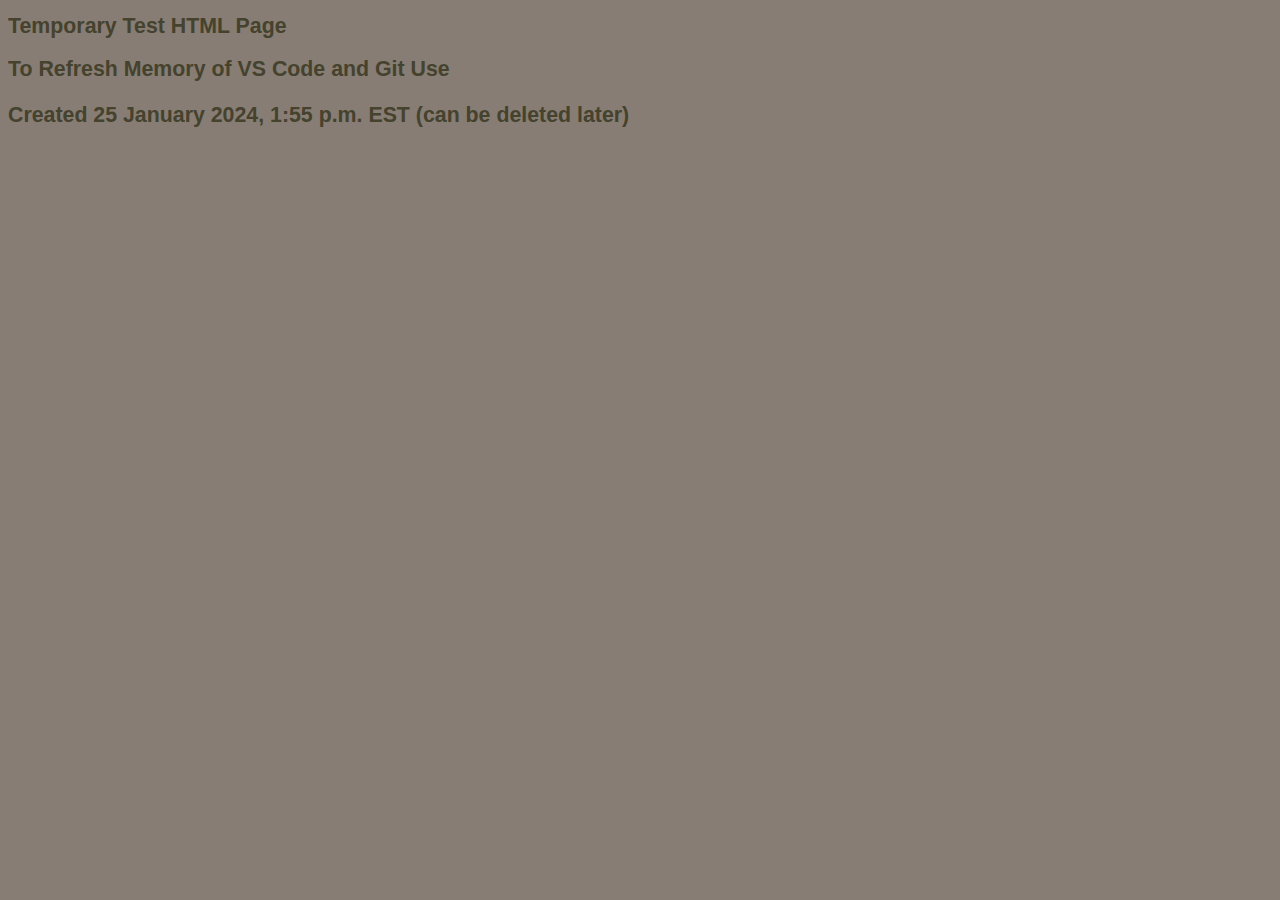
==== test.html @ 4ae56536 "add new test.html on 1/25 (temporarily)" ====
<!DOCTYPE html>
<html lang="en">
<head>
    <meta charset="UTF-8">
    <meta name="viewport" content="width=device-width, initial-scale=1.0">
    <link rel="stylesheet" href="./assets/css/style.css">
    <title>Document</title>
</head>
<body>
    <h1>Temporary Test HTML Page</h1>
    <h2>To Refresh Memory of VS Code and Git Use</h2>
    <h3>Created 25 January 2024, 1:55 p.m. EST (can be deleted later)</h3>
</body>
</html>
---- assets/css/style.css ----
/* # Module 01 Mini-Project: Landing Page

In this mini-project, you will build a landing page using HTML and CSS. While you will be responsible for your own landing page, you will work in a group to brainstorm and share ideas.

## Instructions

Work in your group to implement the following user stories:

* As a client, I want to view a single webpage that collects a visitor's contact information.

* As a client, I want the landing page to have a header and footer.

* As a client, I want the landing page to have an image with a caption.

* As a client, I want the landing page to have a contact form.

* As a client, I want the landing page to have a polished and accessible UI.

## Acceptance Criteria

* It's done when the page uses semantic HTML elements.

* It's done when the page uses universal, element, and class selectors in CSS.

* It's done when the page features at least three colors in the design.

* It's done when the page uses a single font and font family for all text.

* It's done when the page uses at least two heading elements (`<h1>` through `<h6>`).

* It's done when the header is fixed to the top of the page on scroll.

* It's done when the header contains a navigation bar with three links that display inline, including a contact link.

* It's done when, if the contact link is clicked, the page jumps directly to the contact form.

* It's done when the contact form includes `input` elements for name and email.

* It's done when the contact form includes a Send button.

* It's done when the image includes a descriptive `alt` attribute.

* It's done when the page is deployed to GitHub Pages.

## 💡 Notes

Follow these instructions to deploy your project to GitHub Pages:

1. Create a new repository on your GitHub account and clone it to your computer.

2. When you're ready to deploy, use the `git add`, `git commit`, and `git push` commands to save and push your code to your GitHub repository.

3. Navigate to your GitHub repository in the browser and then select the Settings tab on the right side of the page.

4. On the Settings page, select Pages on the left side of the page. On the GitHub Pages screen, choose `main` in the dropdown under Source.

5. Navigate to <your-github-username.github.io/your-repository-name> and you will find that your new webpage has gone live! For example, if your GitHub username is "lernantino" and the project is "css-demo-site", then your URL would be <lernantino.github.io/css-demo-site>.

You can also refer to this [YouTube video on enabling GitHub Pages](https://youtu.be/P4Mu1t5rIXg) for more guidance.

> **Important**: It might take a few minutes for GitHub pages to display your site correctly. If your project does not deploy or display correctly, check that all file paths in your application are relative and use the right casing. GitHub is case-sensitive, an inccorect capital or lowercase letter could cause problems in deployment.

## 💡 Hints

Refer to the documentation:

* [MDN Web Docs on HTML elements](https://developer.mozilla.org/en-US/docs/Web/HTML/Element)

* [MDN Web Docs on color](https://developer.mozilla.org/en-US/docs/Web/CSS/color)

* [MDN Web Docs on font](https://developer.mozilla.org/en-US/docs/Web/CSS/font)

* [MDN Web Docs on HTML section heading elements](https://developer.mozilla.org/en-US/docs/Web/HTML/Element/Heading_Elements)

* [MDN Web Docs on how to structure a web form](https://developer.mozilla.org/en-US/docs/Learn/Forms/How_to_structure_a_web_form)

* [MDN Web Docs on the button element](https://developer.mozilla.org/en-US/docs/Web/HTML/Element/button)

* [MDN Web Docs on the figure element](https://developer.mozilla.org/en-US/docs/Web/HTML/Element/figure)

* [Full-Stack Blog HTML Cheatsheet](https://coding-boot-camp.github.io/full-stack/html/html-cheatsheet)

## 🏆 Bonus

If you have completed this activity, work through the following challenge with your group to further your knowledge:

* How can CSS be used to apply a different style to an `<a>` element when a cursor points at it?

Use [Google](https://www.google.com) or another search engine to research this.

---

© 2023 edX Boot Camps LLC. Confidential and Proprietary. All Rights Reserved. */

/* This universal element style is TEMPORARY .*/
* {
    border: color red; width: 1;  /* THIS is temporary, but the font specification (subject to adjustment) is permanent. */
    font-family: Arial, Helvetica, sans-serif;
    font-size: 16pt;
    background-color: rgb(135, 125, 116);  /* DEFINITELY TEMPORARY!!! */
    color:rgb(69, 66, 45);
}

header {
    text-align: center;
    margin: 5px;
}

footer {
    margin: 30px;
    text-align: center;
    font-size: 8pt;
}
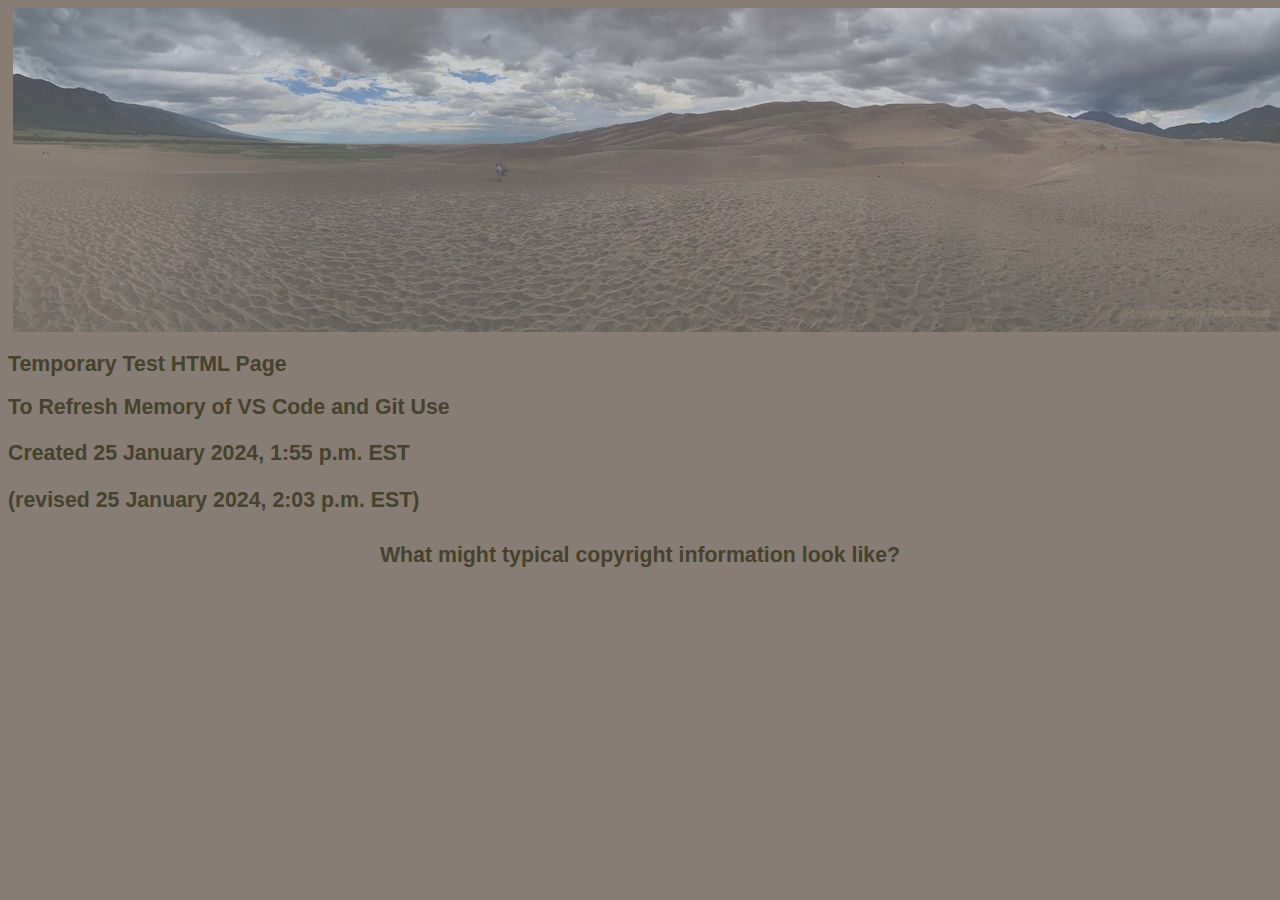
==== commit 1808e8ad: "further modify test.html" ====
--- a/test.html
+++ b/test.html
@@ -7,8 +7,21 @@
     <title>Document</title>
 </head>
 <body>
-    <h1>Temporary Test HTML Page</h1>
-    <h2>To Refresh Memory of VS Code and Git Use</h2>
-    <h3>Created 25 January 2024, 1:55 p.m. EST (can be deleted later)</h3>
+    <header>
+        <img src="./assets/images/dunes.jpeg" alt="Picture of Great Dunes of Colorado">
+    </header>
+    <main>
+        <section>
+            <h1>Temporary Test HTML Page</h1>
+        </section>
+        <section>
+            <h2>To Refresh Memory of VS Code and Git Use</h2>
+            <h3>Created 25 January 2024, 1:55 p.m. EST</h3>
+            <h3>(revised 25 January 2024, 2:03 p.m. EST)</h3>
+        </section>
+    </main>
+    <footer>
+        <h3>What might typical copyright information look like?</h3>
+    </footer>
 </body>
 </html>